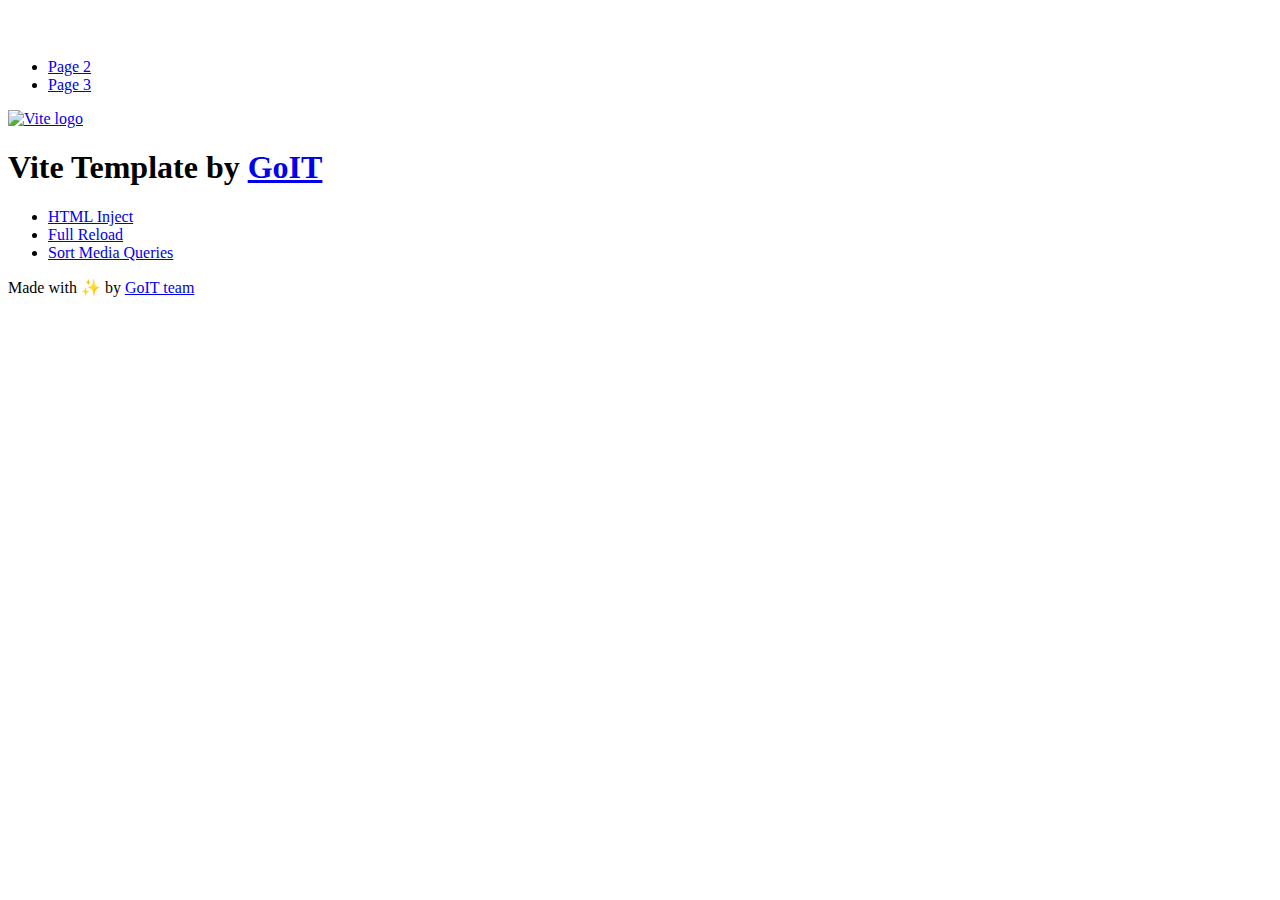
==== index.html @ f3bdc54f "Deploying to gh-pages from @ DmitriyBurmak/goit-js-hw-11@bed78887a5ce090d4b1f9d8711e0e793ac6782f4 🚀" ====
<!DOCTYPE html>
<html lang="en">
  <head>
    <meta charset="UTF-8" />
    <link rel="icon" type="image/svg+xml" href="/vanilla-app-template/favicon.svg" />
    <meta name="viewport" content="width=device-width, initial-scale=1.0" />
    <title>Vanilla App Template</title>
    <script type="module" crossorigin src="/vanilla-app-template/index.js"></script>
    <link rel="stylesheet" crossorigin href="/vanilla-app-template/assets/styles-DvPDDfy5.css">
  </head>
  <body>
    <header class="header">
  <div class="container">
    <nav class="nav">
      <a class="nav-logo" href="./index.html" aria-label="Site logo">
        <svg class="nav-logo-icon" width="100" height="30">
          <use href="/vanilla-app-template/assets/sprite-E8vg0sBb.svg#logo"></use>
        </svg>
      </a>
      <ul class="nav-list">
        <li class="nav-item">
          <a class="nav-link {=$highlight-act}" href="./page-2.html">Page 2</a>
        </li>
        <li class="nav-item">
          <a class="nav-link {=$highlight-curr}" href="./page-3.html">Page 3</a>
        </li>
      </ul>
    </nav>
  </div>
</header>


    <main>
      <!-- Loads the specified .html file -->
      <section class="vite-promo">
  <div class="container">
    <div class="vite-promo-thumb">
      <a
        class="vite-promo-link"
        href="https://vitejs.dev/"
        target="_blank"
        rel="noopener noreferrer"
        aria-label="Link to Vite official website"
        title="Vite.js  build tool"
      >
        <!-- Path to images as from index.html file -->
        <img
          class="pic"
          src="/vanilla-app-template/assets/vite-logo-9o_aqrTe.png"
          alt="Vite logo"
          width="640"
          height="640"
        />
      </a>
    </div>
    <h1 class="main-title">
      <span class="main-title-gradient">Vite</span>
      Template by
      <a
        class="main-title-link"
        href="https://github.com/goitacademy/vanilla-app-template"
        target="_blank"
        rel="noopener noreferrer"
      >
        GoIT
      </a>
    </h1>
  </div>
</section>

      <article class="badges">
  <div class="container">
    <ul class="badges-list">
      <li class="badges-item">
        <a
          class="badges-link"
          href="https://www.npmjs.com/package/vite-plugin-html-inject"
          target="_blank"
          rel="noopener noreferrer"
        >
          HTML Inject
        </a>
      </li>
      <li class="badges-item">
        <a
          class="badges-link"
          href="https://www.npmjs.com/package/vite-plugin-full-reload"
          target="_blank"
          rel="noopener noreferrer"
        >
          Full Reload
        </a>
      </li>
      <li class="badges-item">
        <a
          class="badges-link"
          href="https://www.npmjs.com/package/postcss-sort-media-queries"
          target="_blank"
          rel="noopener noreferrer"
        >
          Sort Media Queries
        </a>
      </li>
    </ul>
  </div>
</article>

    </main>

    <footer class="footer">
  <div class="container">
    <p class="footer-desc">
      Made with ✨ by
      <a
        class="footer-link"
        href="https://goit.global/ua/"
        target="_blank"
        rel="noopener noreferrer"
      >
        GoIT team
      </a>
    </p>
  </div>
</footer>


  </body>
</html>
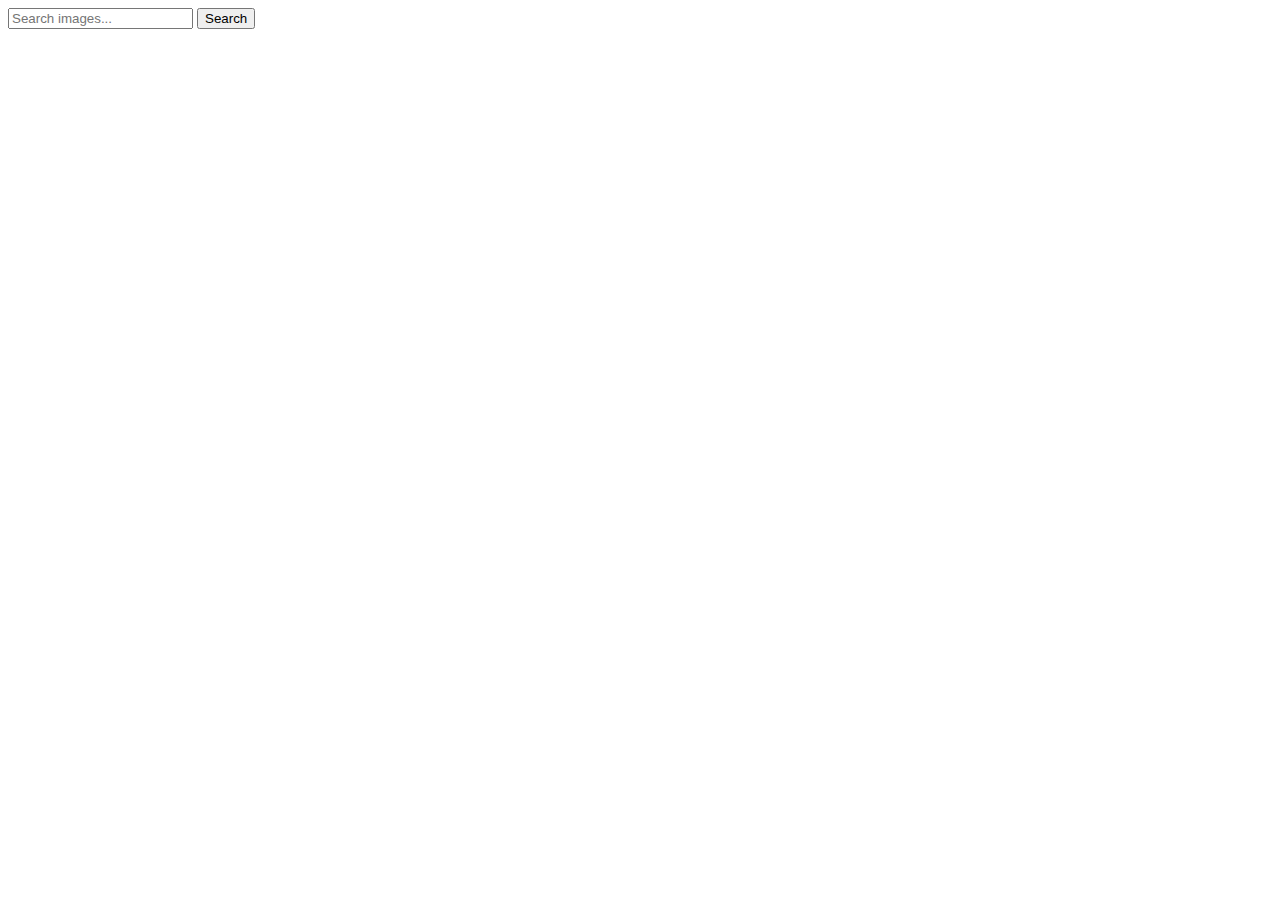
==== commit 949353d6: "Deploying to gh-pages from @ DmitriyBurmak/goit-js-hw-11@826785834c4a98e06e8b8899d4e5706d230934a3 🚀" ====
--- a/index.html
+++ b/index.html
@@ -2,127 +2,28 @@
 <html lang="en">
   <head>
     <meta charset="UTF-8" />
-    <link rel="icon" type="image/svg+xml" href="/vanilla-app-template/favicon.svg" />
+    <link rel="icon" type="image/svg+xml" href="/goit-js-hw-11/favicon.svg" />
     <meta name="viewport" content="width=device-width, initial-scale=1.0" />
-    <title>Vanilla App Template</title>
-    <script type="module" crossorigin src="/vanilla-app-template/index.js"></script>
-    <link rel="stylesheet" crossorigin href="/vanilla-app-template/assets/styles-DvPDDfy5.css">
+    <title>Task-11</title>
+    <script type="module" crossorigin src="/goit-js-hw-11/index.js"></script>
+    <link rel="modulepreload" crossorigin href="/goit-js-hw-11/assets/vendor-Db2TdIkw.js">
+    <link rel="stylesheet" crossorigin href="/goit-js-hw-11/assets/vendor-CWKLx11g.css">
+    <link rel="stylesheet" crossorigin href="/goit-js-hw-11/assets/index-MGjHWRtH.css">
   </head>
   <body>
-    <header class="header">
-  <div class="container">
-    <nav class="nav">
-      <a class="nav-logo" href="./index.html" aria-label="Site logo">
-        <svg class="nav-logo-icon" width="100" height="30">
-          <use href="/vanilla-app-template/assets/sprite-E8vg0sBb.svg#logo"></use>
-        </svg>
-      </a>
-      <ul class="nav-list">
-        <li class="nav-item">
-          <a class="nav-link {=$highlight-act}" href="./page-2.html">Page 2</a>
-        </li>
-        <li class="nav-item">
-          <a class="nav-link {=$highlight-curr}" href="./page-3.html">Page 3</a>
-        </li>
-      </ul>
-    </nav>
-  </div>
-</header>
-
-
-    <main>
-      <!-- Loads the specified .html file -->
-      <section class="vite-promo">
-  <div class="container">
-    <div class="vite-promo-thumb">
-      <a
-        class="vite-promo-link"
-        href="https://vitejs.dev/"
-        target="_blank"
-        rel="noopener noreferrer"
-        aria-label="Link to Vite official website"
-        title="Vite.js  build tool"
-      >
-        <!-- Path to images as from index.html file -->
-        <img
-          class="pic"
-          src="/vanilla-app-template/assets/vite-logo-9o_aqrTe.png"
-          alt="Vite logo"
-          width="640"
-          height="640"
+    <form class="form">
+      <label class="search-lable">
+        <input
+          class="search-input"
+          type="text"
+          name="search-text"
+          placeholder="Search images..."
+          required
         />
-      </a>
-    </div>
-    <h1 class="main-title">
-      <span class="main-title-gradient">Vite</span>
-      Template by
-      <a
-        class="main-title-link"
-        href="https://github.com/goitacademy/vanilla-app-template"
-        target="_blank"
-        rel="noopener noreferrer"
-      >
-        GoIT
-      </a>
-    </h1>
-  </div>
-</section>
-
-      <article class="badges">
-  <div class="container">
-    <ul class="badges-list">
-      <li class="badges-item">
-        <a
-          class="badges-link"
-          href="https://www.npmjs.com/package/vite-plugin-html-inject"
-          target="_blank"
-          rel="noopener noreferrer"
-        >
-          HTML Inject
-        </a>
-      </li>
-      <li class="badges-item">
-        <a
-          class="badges-link"
-          href="https://www.npmjs.com/package/vite-plugin-full-reload"
-          target="_blank"
-          rel="noopener noreferrer"
-        >
-          Full Reload
-        </a>
-      </li>
-      <li class="badges-item">
-        <a
-          class="badges-link"
-          href="https://www.npmjs.com/package/postcss-sort-media-queries"
-          target="_blank"
-          rel="noopener noreferrer"
-        >
-          Sort Media Queries
-        </a>
-      </li>
-    </ul>
-  </div>
-</article>
-
-    </main>
-
-    <footer class="footer">
-  <div class="container">
-    <p class="footer-desc">
-      Made with ✨ by
-      <a
-        class="footer-link"
-        href="https://goit.global/ua/"
-        target="_blank"
-        rel="noopener noreferrer"
-      >
-        GoIT team
-      </a>
-    </p>
-  </div>
-</footer>
-
-
+      </label>
+      <button class="btn-search" type="submit">Search</button>
+    </form>
+    <div class="loader hidden"></div>
+    <ul class="gallery"></ul>
   </body>
 </html>
